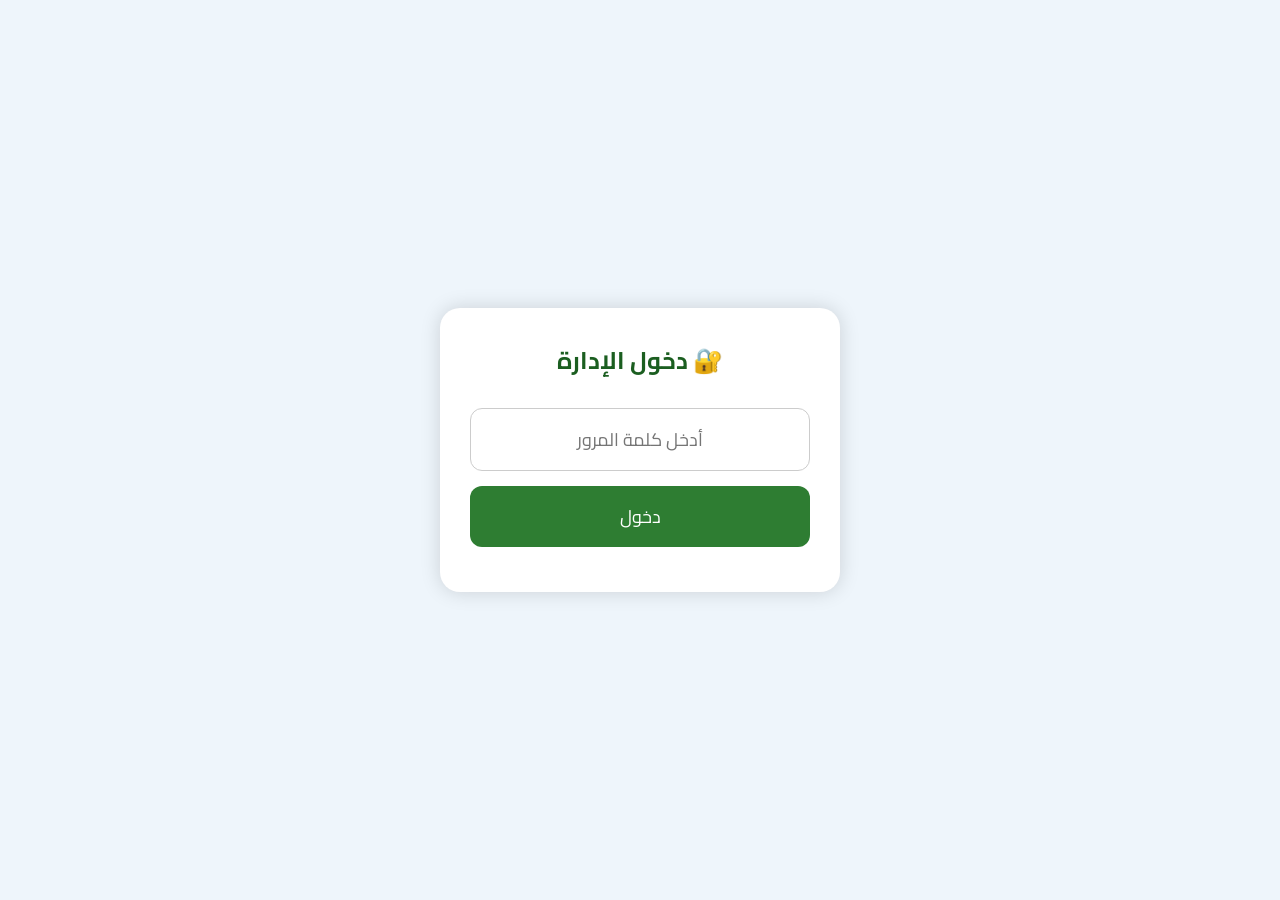
==== admin-login.html @ e71ea6b0 "Add admin login page with password functionality" ====
<!DOCTYPE html>

<html lang="ar" dir="rtl">

<head>

<meta charset="UTF-8">

<meta name="viewport" content="width=device-width, initial-scale=1.0">

<title>
دخول الإدارة
</title>

<link href="https://fonts.googleapis.com/css2?family=Cairo:wght@600;700;800&display=swap" rel="stylesheet">

<style>

*{
box-sizing:border-box;
margin:0;
padding:0;
}


body{

font-family:"Cairo",sans-serif;

background:#eef5fb;

min-height:100vh;

display:flex;

justify-content:center;

align-items:center;

padding:20px;

}


.box{

background:white;

width:100%;

max-width:400px;

padding:30px;

border-radius:20px;

box-shadow:0 0 20px rgba(0,0,0,.15);

text-align:center;

}


h2{

color:#1b5e20;

margin-bottom:25px;

}


input{

width:100%;

padding:14px;

font-size:18px;

border-radius:12px;

border:1px solid #ccc;

font-family:Cairo;

text-align:center;

}


button{

width:100%;

padding:14px;

margin-top:15px;

border:none;

border-radius:12px;

font-size:18px;

font-family:Cairo;

cursor:pointer;

color:white;

}


#login{

background:#2e7d32;

}


.student{

background:#1976d2;

}


.codes{

background:#9c27b0;

}


#message{

margin-top:15px;

font-weight:bold;

}


.hidden{

display:none;

}

</style>

</head>


<body>


<div class="box">


<h2>
🔐 دخول الإدارة
</h2>


<input
id="password"
type="password"
placeholder="أدخل كلمة المرور">


<button id="login">
دخول
</button>


<p id="message"></p>



<div id="buttons" class="hidden">


<button 
class="student"
onclick="location.href='student_admin.html'">

👨‍🎓 إدارة الطلاب

</button>



<button 
class="codes"
onclick="location.href='generate-codes.html'">

🎁 إدارة الأكواد

</button>


</div>


</div>



<script>


const correctPassword = "123456";


const password =
document.getElementById("password");


const login =
document.getElementById("login");


const message =
document.getElementById("message");


const buttons =
document.getElementById("buttons");



login.onclick = ()=>{


if(password.value === correctPassword){


message.style.color="green";

message.textContent=
"✅ تم الدخول بنجاح";


buttons.classList.remove("hidden");


password.style.display="none";

login.style.display="none";


}

else{


message.style.color="red";

message.textContent=
"❌ كلمة المرور غير صحيحة";


}


};


password.addEventListener("keydown",(e)=>{

if(e.key==="Enter"){

login.click();

}

});


</script>


</body>

</html>
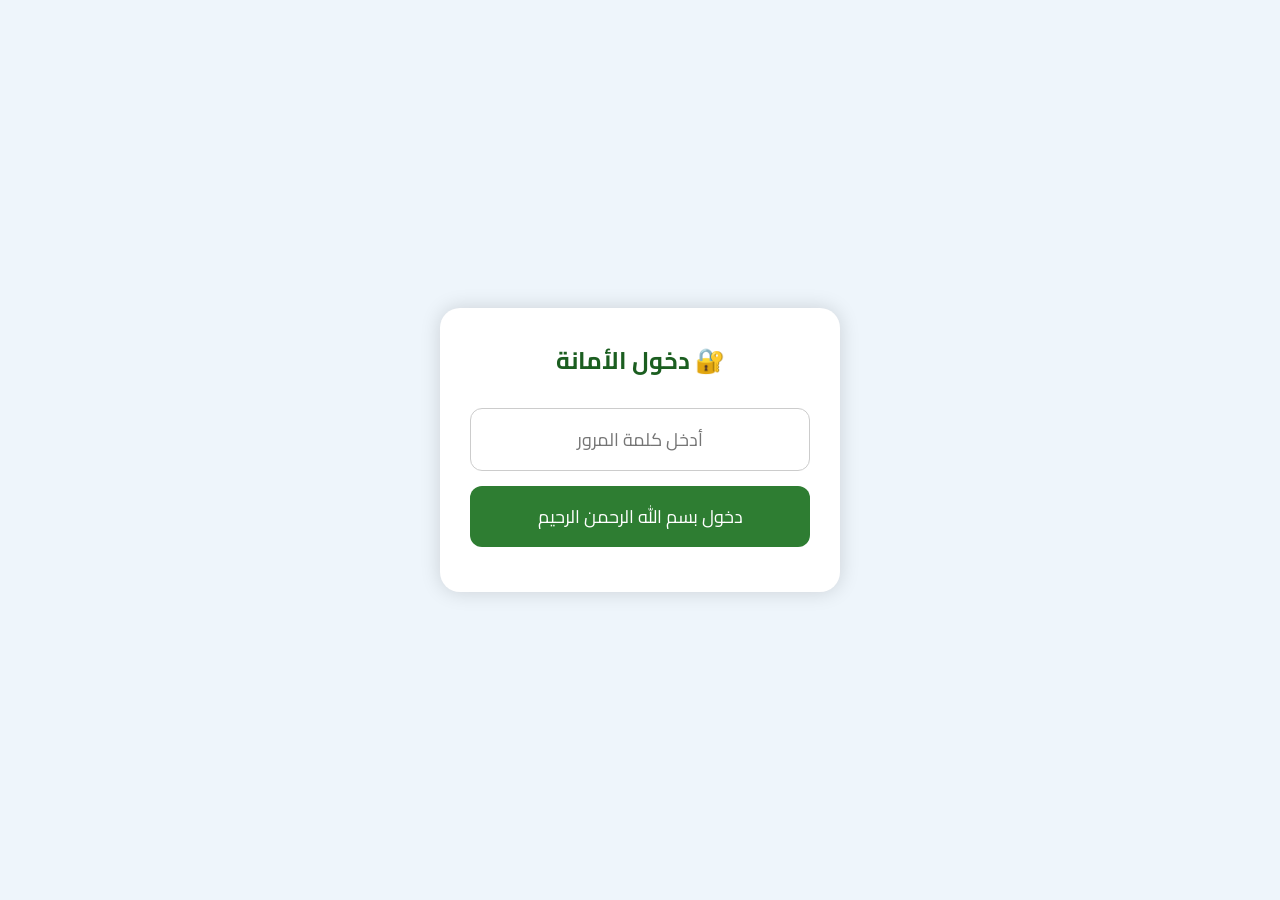
==== commit 63820180: "Update admin-login.html" ====
--- a/admin-login.html
+++ b/admin-login.html
@@ -9,7 +9,7 @@
 <meta name="viewport" content="width=device-width, initial-scale=1.0">
 
 <title>
-دخول الإدارة
+دخول الأمانة
 </title>
 
 <link href="https://fonts.googleapis.com/css2?family=Cairo:wght@600;700;800&display=swap" rel="stylesheet">
@@ -160,7 +160,7 @@
 
 
 <h2>
-🔐 دخول الإدارة
+🔐 دخول الأمانة
 </h2>
 
 
@@ -171,7 +171,7 @@
 
 
 <button id="login">
-دخول
+دخول بسم الله الرحمن الرحيم
 </button>
 
 
@@ -186,7 +186,7 @@
 class="student"
 onclick="location.href='student_admin.html'">
 
-👨‍🎓 إدارة الطلاب
+👨‍🎓 التلاميذ
 
 </button>
 
@@ -196,7 +196,7 @@
 class="codes"
 onclick="location.href='generate-codes.html'">
 
-🎁 إدارة الأكواد
+🎁 الأكواد
 
 </button>
 
@@ -211,7 +211,7 @@
 <script>
 
 
-const correctPassword = "123456";
+const correctPassword = "الرحمن";
 
 
 const password =
@@ -240,7 +240,7 @@
 message.style.color="green";
 
 message.textContent=
-"✅ تم الدخول بنجاح";
+"تم بحمد لله رب العالمين تسجيل الدخول ✅ أُعْطِيت أمانة يا عُبيد الله";
 
 
 buttons.classList.remove("hidden");
